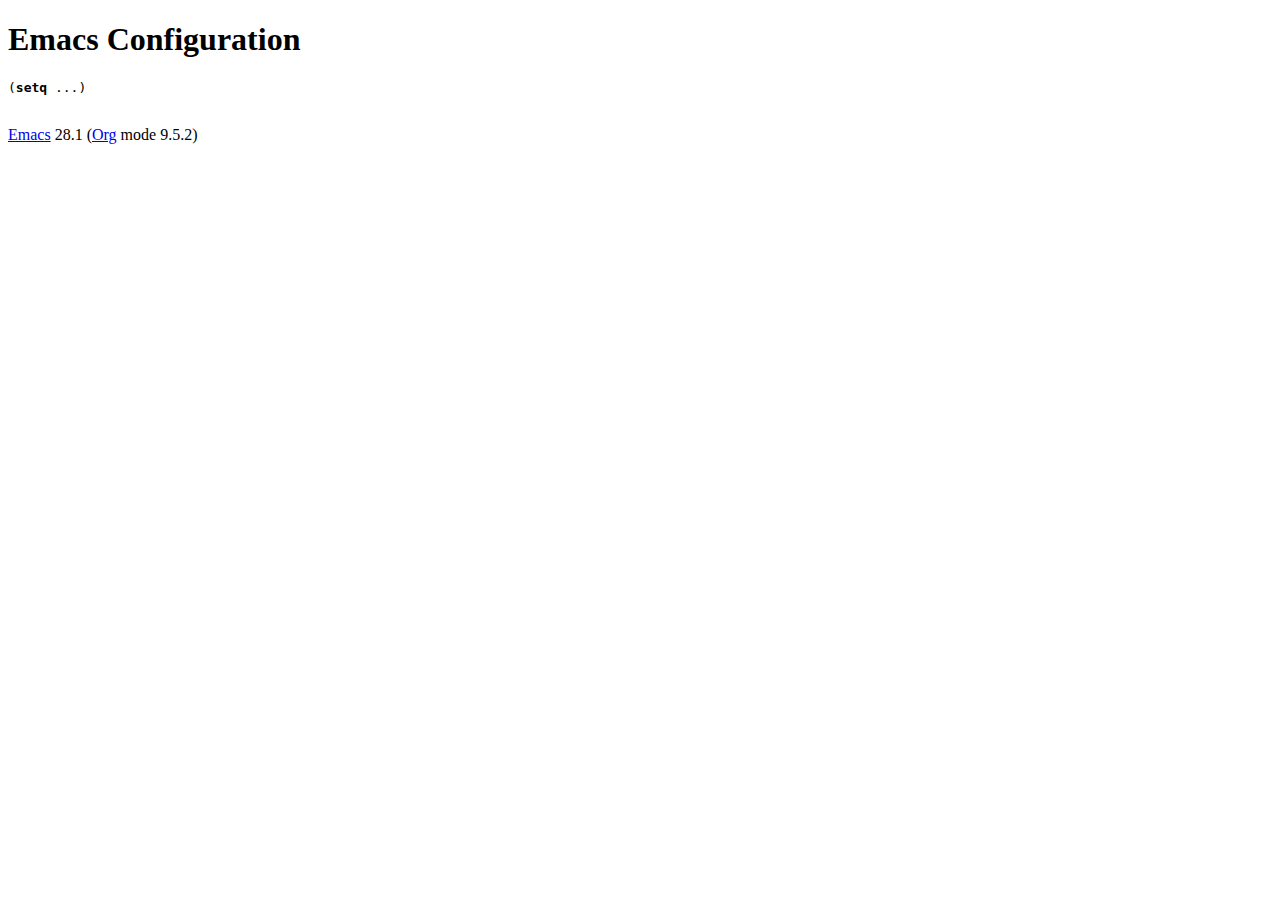
==== public/Emacs.html @ 2a9c5ba6 "My first commit!" ====
<?xml version="1.0" encoding="utf-8"?>
<!DOCTYPE html PUBLIC "-//W3C//DTD XHTML 1.0 Strict//EN"
"http://www.w3.org/TR/xhtml1/DTD/xhtml1-strict.dtd">
<html xmlns="http://www.w3.org/1999/xhtml" lang="en" xml:lang="en">
<head>
<meta http-equiv="Content-Type" content="text/html;charset=utf-8" />
<meta name="viewport" content="width=device-width, initial-scale=1" />
<title>Emacs Configuration</title>
<meta name="generator" content="Org Mode" />
<link rel="stylesheet" href="https://cdn.simplecss.org/simple.min.css" />
</head>
<body>
<div id="content" class="content">
<h1 class="title">Emacs Configuration</h1>
<div class="org-src-container">
<pre class="src src-emacs-lisp">
(<span style="font-weight: bold;">setq</span> ...)

</pre>
</div>
</div>
<div id="postamble" class="status">
<p class="creator"><a href="https://www.gnu.org/software/emacs/">Emacs</a> 28.1 (<a href="https://orgmode.org">Org</a> mode 9.5.2)</p>
</div>
</body>
</html>
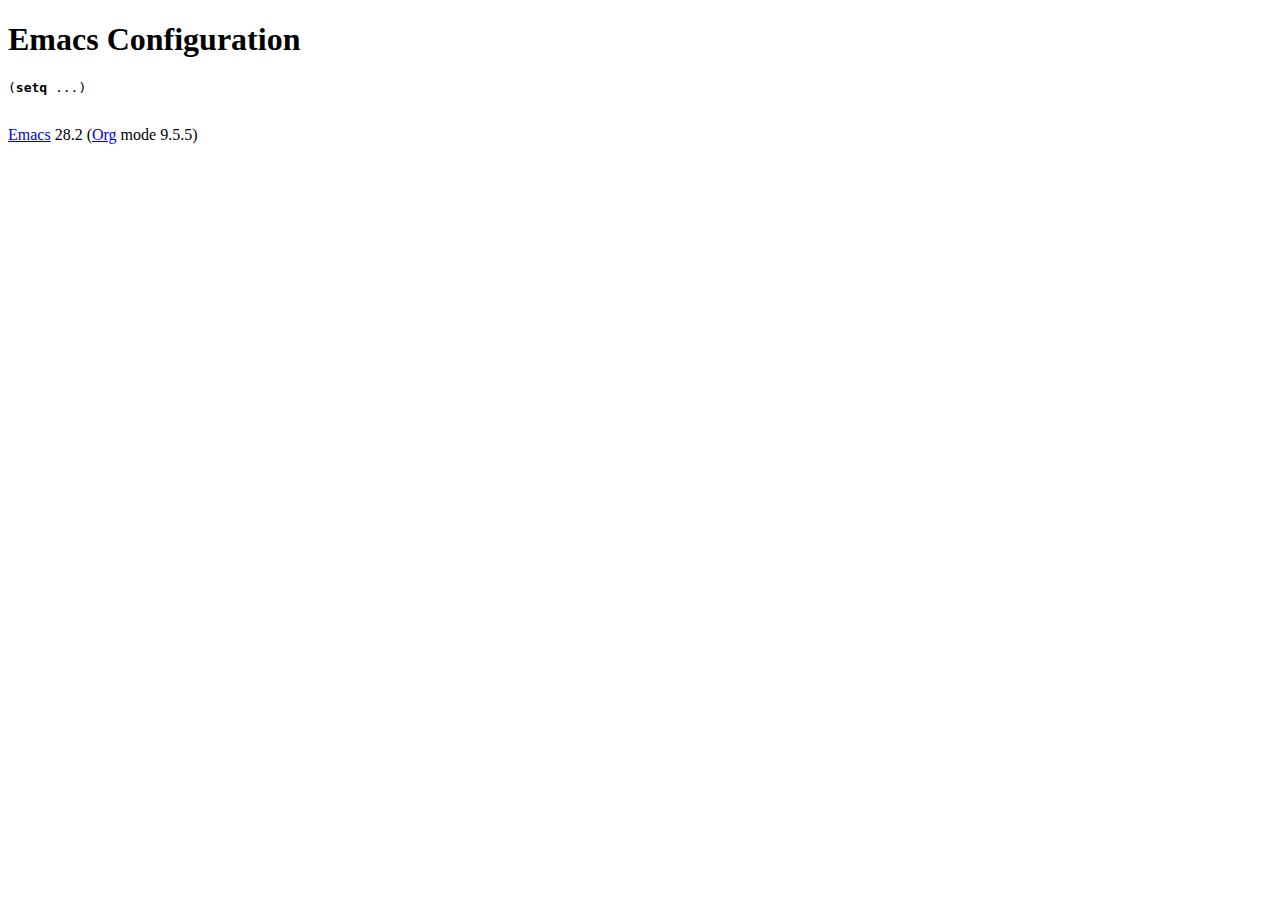
==== commit 26bdde80: "My new commit!" ====
--- a/public/Emacs.html
+++ b/public/Emacs.html
@@ -20,7 +20,7 @@
 </div>
 </div>
 <div id="postamble" class="status">
-<p class="creator"><a href="https://www.gnu.org/software/emacs/">Emacs</a> 28.1 (<a href="https://orgmode.org">Org</a> mode 9.5.2)</p>
+<p class="creator"><a href="https://www.gnu.org/software/emacs/">Emacs</a> 28.2 (<a href="https://orgmode.org">Org</a> mode 9.5.5)</p>
 </div>
 </body>
 </html>
